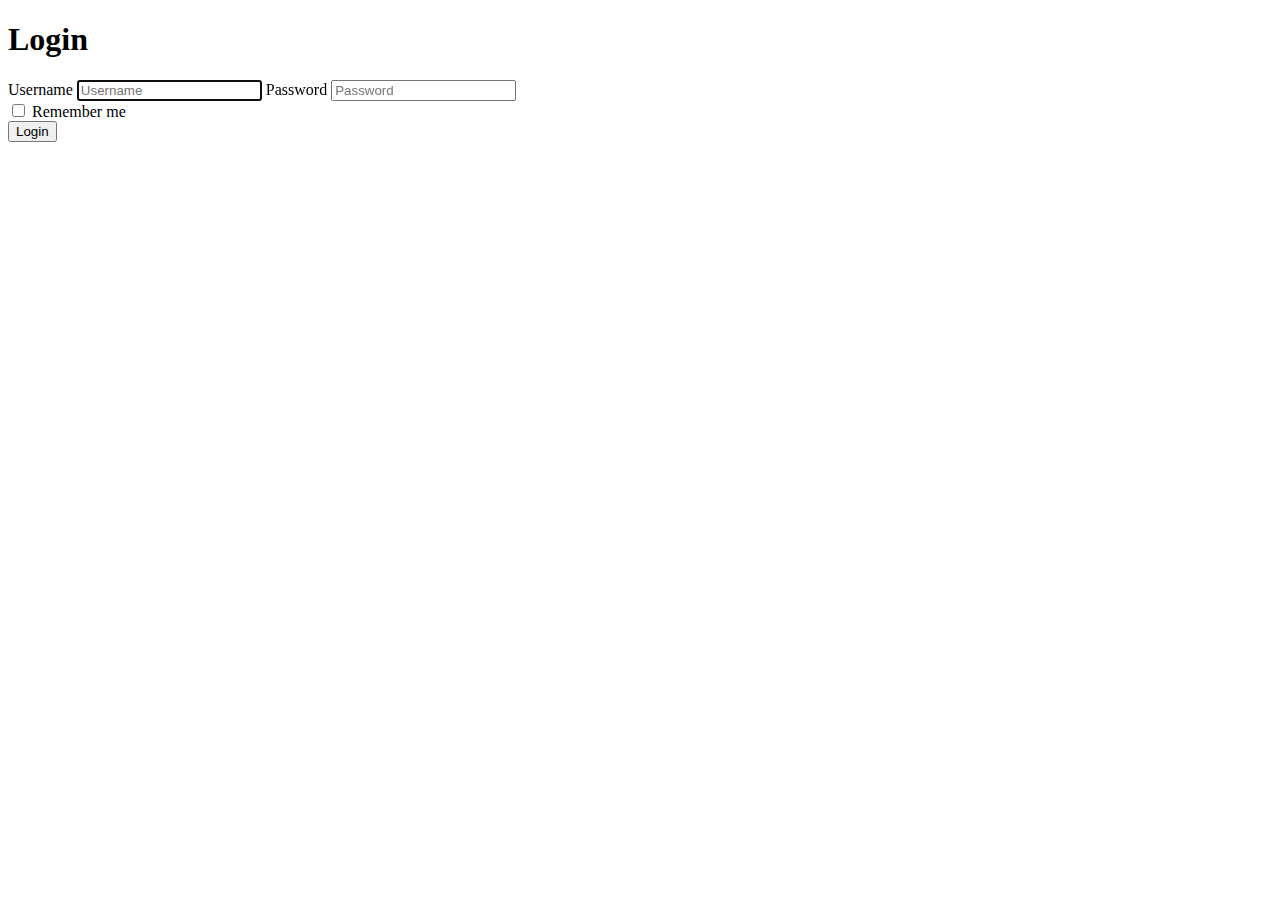
==== src/main/resources/templates/auth/login.html @ 6009d958 "partie admin" ====
<!DOCTYPE html>
<html lang="en" xmlns:th="http://www.thymeleaf.org">
<head>
    <meta charset="UTF-8">
    <title>Tickets</title>
    <link th:href="@{/style/bootstrap.min.css}" rel="stylesheet"/>
    <link th:href="@{/style/login.css}" rel="stylesheet"/>
    <link th:href="@{/style/style.css}" rel="stylesheet"/>
</head>
<body>

<form class="form-signin" method="post"  th:action="@{/users/login}" >

   <!-- <ul th:if="${#fields.hasErrors('*')}"  class="alert alert-danger" role="alert">
        <li th:each="err : ${#fields.errors('*')}" th:text="${err}" />
    </ul>-->
    <h1 class="h3 mb-3 font-weight-normal">Login</h1>

    <label for="inputUsername" class="sr-only">Username</label>
    <input type="text" id="inputUsername" name="username"  class="form-control mb-2" placeholder="Username" required
           autofocus>

    <label for="inputPassword" class="sr-only">Password</label>
    <input type="password" id="inputPassword" name="password"  class="form-control" placeholder="Password" required>

    <div class="checkbox mb-3">
        <label>
            <input type="checkbox" value="remember-me" > Remember me
        </label>
    </div>
    <button class="btn btn-lg btn-primary btn-block" type="submit">Login</button>
</form>

<script src="https://cdn.jsdelivr.net/npm/bootstrap@5.2.0-beta1/dist/js/bootstrap.bundle.min.js"
        integrity="sha384-pprn3073KE6tl6bjs2QrFaJGz5/SUsLqktiwsUTF55Jfv3qYSDhgCecCxMW52nD2"
        crossorigin="anonymous"></script>
</body>
</html>
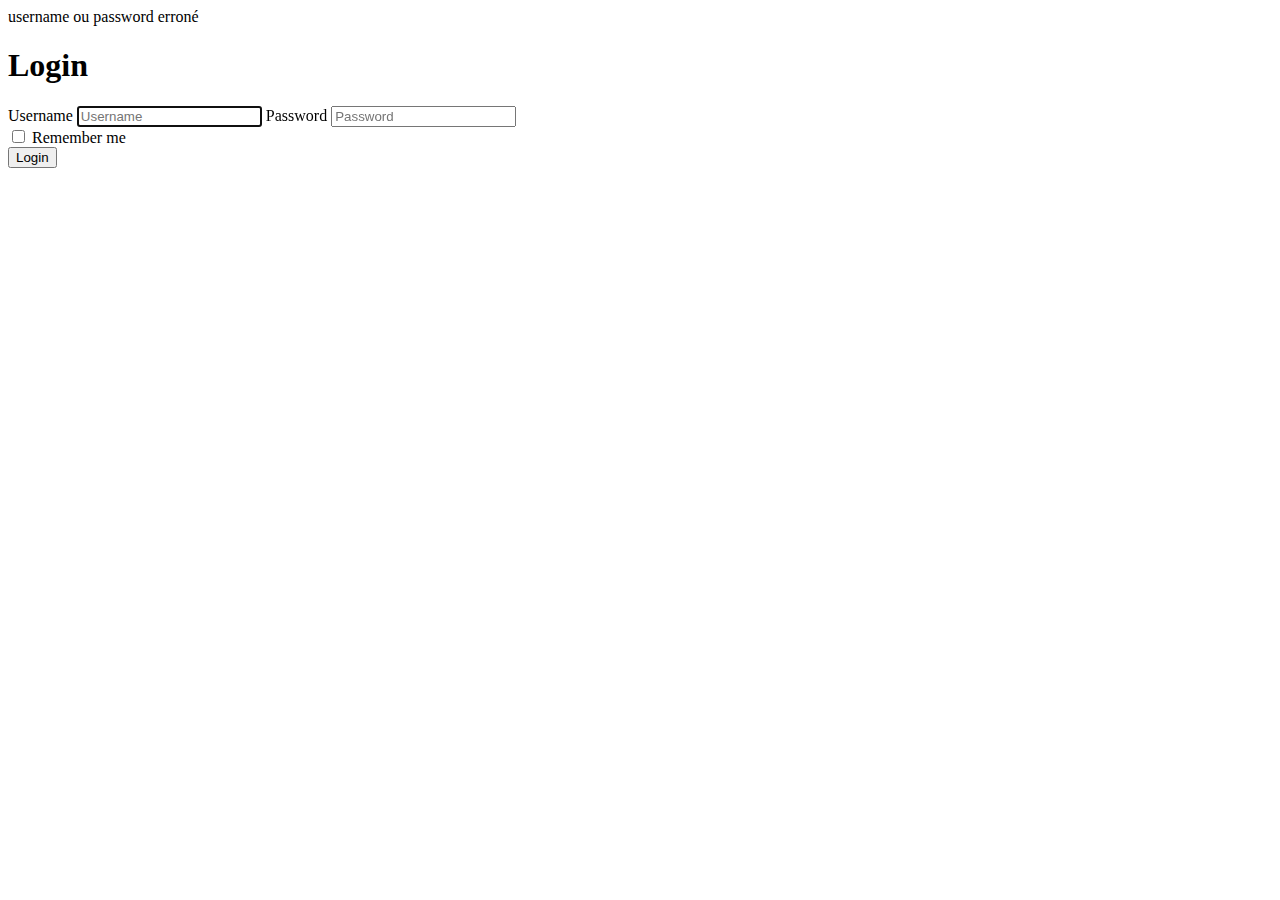
==== commit 2d02756f: "update security" ====
--- a/src/main/resources/templates/auth/login.html
+++ b/src/main/resources/templates/auth/login.html
@@ -1,5 +1,6 @@
 <!DOCTYPE html>
-<html lang="en" xmlns:th="http://www.thymeleaf.org">
+<html lang="en" xmlns:th="http://www.thymeleaf.org"
+      xmlns:sec="http://www.thymeleaf.org/thymeleaf-extras-springsecurity5">
 <head>
     <meta charset="UTF-8">
     <title>Tickets</title>
@@ -9,11 +10,11 @@
 </head>
 <body>
 
-<form class="form-signin" method="post"  th:action="@{/users/login}" >
+<form class="form-signin" method="post"  th:action="@{/login}" >
 
-   <!-- <ul th:if="${#fields.hasErrors('*')}"  class="alert alert-danger" role="alert">
-        <li th:each="err : ${#fields.errors('*')}" th:text="${err}" />
-    </ul>-->
+    <div th:if="${param.error}" >
+        <div class="alert alert-danger"> username ou password erroné</div>
+    </div>
     <h1 class="h3 mb-3 font-weight-normal">Login</h1>
 
     <label for="inputUsername" class="sr-only">Username</label>
